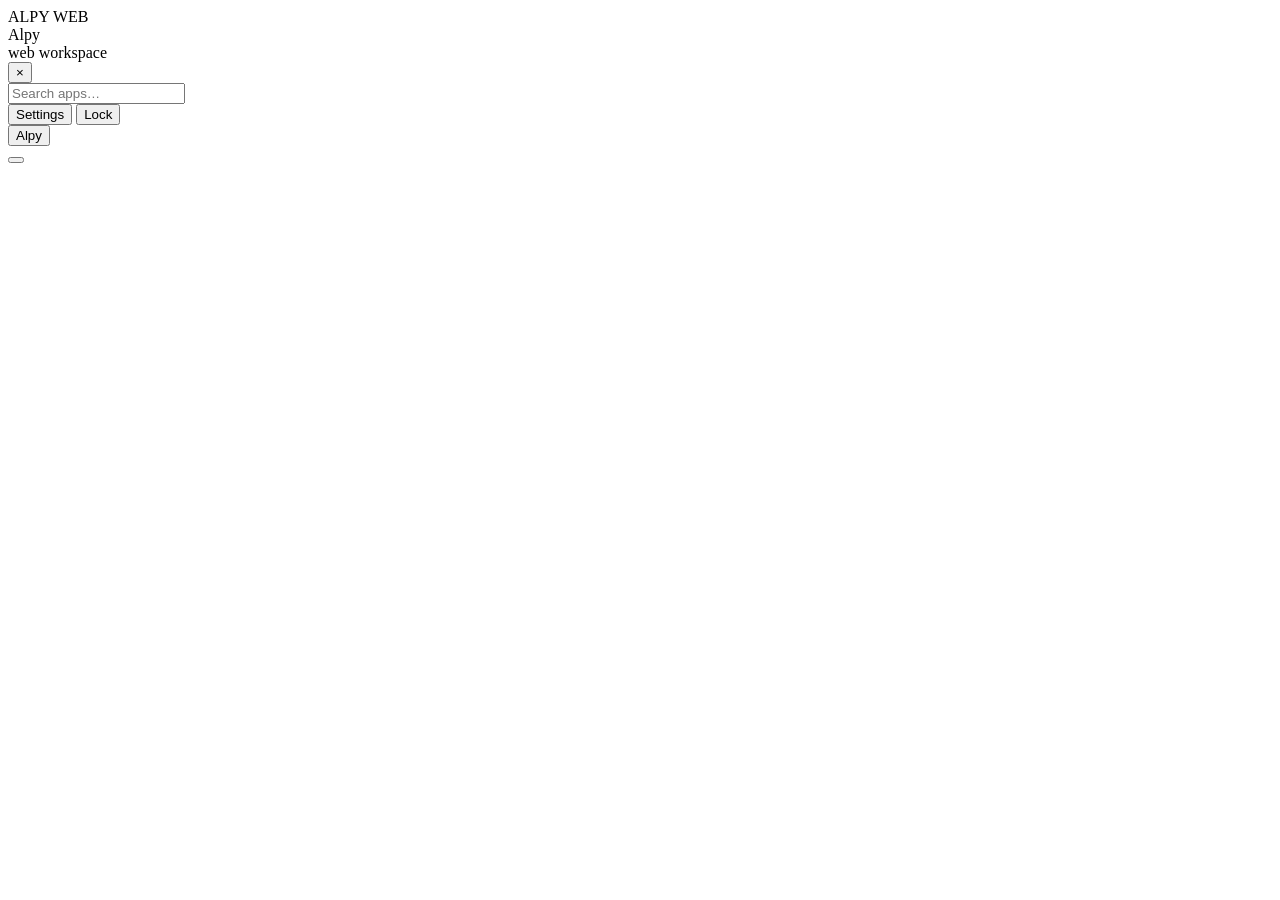
==== alpy-web/index.html @ 35bb012a "Start Alpy Web browser-native workspace" ====
<!doctype html>
<html lang="en">
<head>
<meta charset="utf-8">
<meta name="viewport" content="width=device-width,initial-scale=1,viewport-fit=cover">
<meta name="theme-color" content="#000000">
<title>Alpy Web</title>
<link rel="manifest" href="manifest.webmanifest">
<link rel="stylesheet" href="styles.css">
</head>
<body>
<div id="desktop" class="desktop" tabindex="0" aria-label="Alpy Web desktop">
  <div class="desktop-mark">ALPY WEB</div>

  <div id="windows" class="windows" aria-live="polite"></div>

  <div id="launcher" class="launcher hidden" role="menu" aria-label="Applications">
    <div class="launcher-head">
      <div>
        <div class="launcher-title">Alpy</div>
        <div class="launcher-sub">web workspace</div>
      </div>
      <button class="icon-button" id="launcherClose" aria-label="Close menu">×</button>
    </div>
    <input id="launcherSearch" class="launcher-search" placeholder="Search apps…" autocomplete="off">
    <div id="launcherApps" class="launcher-apps"></div>
    <div class="launcher-foot">
      <button class="launcher-foot-btn" data-action="settings">Settings</button>
      <button class="launcher-foot-btn" data-action="lock">Lock</button>
    </div>
  </div>

  <div class="dock">
    <button id="menuButton" class="menu-button" aria-label="Open Alpy menu">
      <span class="menu-dot"></span>
      <span>Alpy</span>
    </button>
    <div id="runningApps" class="running-apps"></div>
    <div class="dock-spacer"></div>
    <button id="clock" class="clock" title="Clock"></button>
  </div>
</div>

<script src="app.js"></script>
</body>
</html>
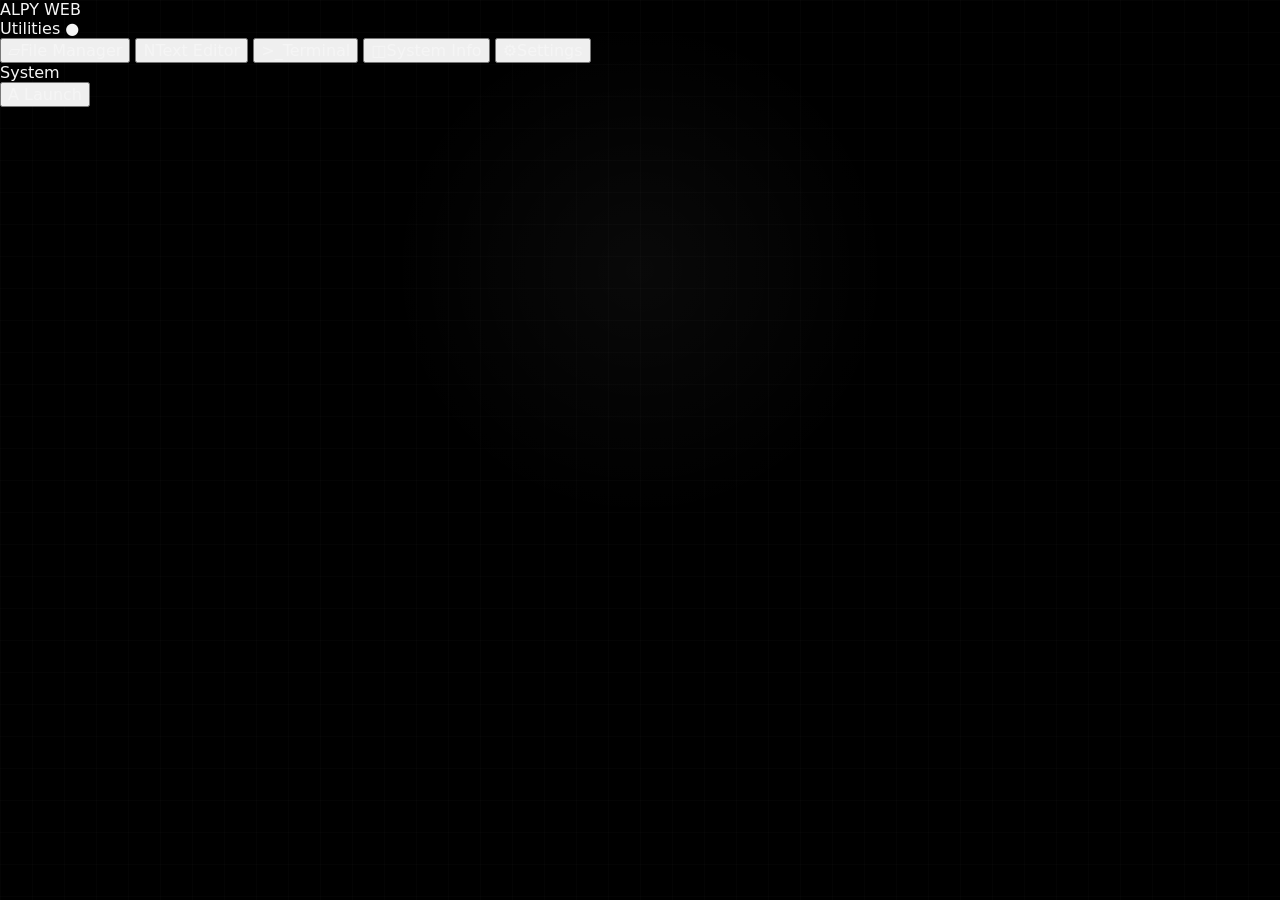
==== commit 7a1f50ba: "Move Alpy Web utilities panel to bottom left" ====
--- a/alpy-web/index.html
+++ b/alpy-web/index.html
@@ -3,26 +3,54 @@
 <head>
 <meta charset="utf-8">
 <meta name="viewport" content="width=device-width,initial-scale=1,viewport-fit=cover">
-<meta name="theme-color" content="#000000">
+<meta name="theme-color" content="#b9dceb">
 <title>Alpy Web</title>
 <link rel="manifest" href="manifest.webmanifest">
 <link rel="stylesheet" href="styles.css">
 </head>
 <body>
 <div id="desktop" class="desktop" tabindex="0" aria-label="Alpy Web desktop">
-  <div class="desktop-mark">ALPY WEB</div>
+  <div class="desktop-watermark">ALPY WEB</div>
 
   <div id="windows" class="windows" aria-live="polite"></div>
 
+  <aside class="utility-panel" aria-label="Utilities">
+    <div class="utility-titlebar">
+      <span>Utilities</span>
+      <span class="utility-status">●</span>
+    </div>
+    <button class="utility-item" data-open-app="files">
+      <span class="utility-icon">▱</span><span>File Manager</span>
+    </button>
+    <button class="utility-item" data-open-app="notes">
+      <span class="utility-icon">N</span><span>Text Editor</span>
+    </button>
+    <button class="utility-item" data-open-app="terminal">
+      <span class="utility-icon">&gt;_</span><span>Terminal</span>
+    </button>
+    <button class="utility-item" data-open-app="system">
+      <span class="utility-icon">◫</span><span>System Info</span>
+    </button>
+    <button class="utility-item" data-open-app="settings">
+      <span class="utility-icon">⚙</span><span>Settings</span>
+    </button>
+    <div class="utility-monitor">
+      <div class="monitor-label">System</div>
+      <div class="meter"><span style="width:38%"></span></div>
+      <div class="meter"><span style="width:61%"></span></div>
+      <div class="meter"><span style="width:22%"></span></div>
+    </div>
+  </aside>
+
   <div id="launcher" class="launcher hidden" role="menu" aria-label="Applications">
     <div class="launcher-head">
+      <div class="launcher-logo">A</div>
       <div>
-        <div class="launcher-title">Alpy</div>
-        <div class="launcher-sub">web workspace</div>
+        <div class="launcher-title">Alpy Web</div>
+        <div class="launcher-sub">Portable workspace</div>
       </div>
-      <button class="icon-button" id="launcherClose" aria-label="Close menu">×</button>
     </div>
-    <input id="launcherSearch" class="launcher-search" placeholder="Search apps…" autocomplete="off">
+    <input id="launcherSearch" class="launcher-search" placeholder="Find an application…" autocomplete="off">
     <div id="launcherApps" class="launcher-apps"></div>
     <div class="launcher-foot">
       <button class="launcher-foot-btn" data-action="settings">Settings</button>
@@ -30,17 +58,29 @@
     </div>
   </div>
 
-  <div class="dock">
-    <button id="menuButton" class="menu-button" aria-label="Open Alpy menu">
-      <span class="menu-dot"></span>
-      <span>Alpy</span>
+  <div class="taskbar">
+    <button id="menuButton" class="start-button" aria-label="Open Alpy menu">
+      <span class="start-mark">A</span>
+      <span>Launch</span>
     </button>
     <div id="runningApps" class="running-apps"></div>
-    <div class="dock-spacer"></div>
-    <button id="clock" class="clock" title="Clock"></button>
+    <div class="taskbar-spacer"></div>
+    <div class="tray">
+      <span class="tray-dot"></span>
+      <button id="clock" class="clock" title="Clock"></button>
+    </div>
   </div>
 </div>
 
 <script src="app.js"></script>
+<script>
+document.querySelectorAll('[data-open-app]').forEach(btn=>{
+  btn.addEventListener('click',()=>{
+    const id=btn.dataset.openApp;
+    const launcherBtn=document.querySelector('.launcher-app[data-app="'+id+'"]');
+    if(launcherBtn) launcherBtn.click();
+  });
+});
+</script>
 </body>
 </html>
--- a/alpy-web/styles.css
+++ b/alpy-web/styles.css
@@ -0,0 +1,183 @@
+:root{
+  --bg:#000;
+  --panel:#0b0b0b;
+  --panel2:#111;
+  --line:#252525;
+  --muted:#8c8c8c;
+  --text:#f5f5f5;
+  --accent:#fff;
+  --dock-h:52px;
+}
+*{box-sizing:border-box}
+html,body{margin:0;width:100%;height:100%;overflow:hidden;background:var(--bg);color:var(--text);font-family:Inter,ui-sans-serif,system-ui,-apple-system,BlinkMacSystemFont,"Segoe UI",sans-serif}
+button,input,textarea{font:inherit}
+button{color:inherit}
+.desktop{
+  position:relative;
+  width:100vw;height:100vh;
+  background:#000;
+  overflow:hidden;
+  user-select:none;
+}
+.desktop::before{
+  content:"";
+  position:absolute;inset:0;
+  background:
+    radial-gradient(circle at 50% 30%,rgba(255,255,255,.035),transparent 28%),
+    linear-gradient(rgba(255,255,255,.014) 1px,transparent 1px),
+    linear-gradient(90deg,rgba(255,255,255,.014) 1px,transparent 1px);
+  background-size:auto,32px 32px,32px 32px;
+  pointer-events:none;
+}
+.desktop-mark{
+  position:absolute;top:20px;right:22px;
+  font-size:10px;letter-spacing:.24em;
+  color:#333;
+}
+.windows{position:absolute;inset:0 0 var(--dock-h) 0}
+.window{
+  position:absolute;
+  width:min(760px,calc(100vw - 40px));
+  height:min(520px,calc(100vh - 100px));
+  min-width:280px;min-height:200px;
+  background:#0a0a0a;
+  border:1px solid #252525;
+  border-radius:14px;
+  box-shadow:0 30px 80px rgba(0,0,0,.55);
+  overflow:hidden;
+  display:flex;flex-direction:column;
+}
+.window.active{border-color:#3a3a3a}
+.window.maximized{
+  left:10px!important;top:10px!important;
+  width:calc(100vw - 20px)!important;
+  height:calc(100vh - var(--dock-h) - 20px)!important;
+}
+.window-titlebar{
+  height:42px;flex:0 0 42px;
+  display:flex;align-items:center;
+  padding:0 10px 0 14px;
+  border-bottom:1px solid #202020;
+  background:#0d0d0d;
+  cursor:grab;
+}
+.window-titlebar:active{cursor:grabbing}
+.window-title{font-size:13px;font-weight:650;letter-spacing:.01em}
+.window-actions{margin-left:auto;display:flex;gap:6px}
+.window-action{
+  width:28px;height:28px;border-radius:8px;
+  border:0;background:transparent;color:#8e8e8e;cursor:pointer
+}
+.window-action:hover{background:#1c1c1c;color:#fff}
+.window-body{flex:1;min-height:0;overflow:auto;background:#090909}
+.window-resize{
+  position:absolute;right:0;bottom:0;width:18px;height:18px;
+  cursor:nwse-resize;
+}
+.dock{
+  position:absolute;left:0;bottom:0;
+  width:100%;height:var(--dock-h);
+  display:flex;align-items:center;
+  gap:8px;padding:7px 10px;
+  border-top:1px solid #191919;
+  background:rgba(5,5,5,.94);
+  backdrop-filter:blur(18px);
+}
+.menu-button{
+  height:38px;padding:0 14px 0 11px;
+  display:flex;align-items:center;gap:9px;
+  border:1px solid #252525;border-radius:10px;
+  background:#0b0b0b;cursor:pointer;font-size:13px;font-weight:650;
+}
+.menu-button:hover,.menu-button.open{background:#151515;border-color:#333}
+.menu-dot{width:9px;height:9px;border-radius:3px;background:#fff;display:block}
+.running-apps{display:flex;gap:6px;min-width:0}
+.task-button{
+  height:38px;max-width:170px;padding:0 12px;
+  border:1px solid #202020;border-radius:10px;
+  background:#0a0a0a;color:#bcbcbc;cursor:pointer;
+  white-space:nowrap;overflow:hidden;text-overflow:ellipsis
+}
+.task-button.active{color:#fff;border-color:#393939;background:#141414}
+.dock-spacer{flex:1}
+.clock{
+  min-width:72px;height:38px;
+  background:transparent;border:0;color:#8f8f8f;cursor:pointer;
+  font-size:12px
+}
+.clock:hover{color:#fff}
+.launcher{
+  position:absolute;left:10px;bottom:calc(var(--dock-h) + 8px);
+  width:min(360px,calc(100vw - 20px));
+  max-height:min(560px,calc(100vh - 80px));
+  display:flex;flex-direction:column;
+  background:#0b0b0b;border:1px solid #292929;border-radius:16px;
+  box-shadow:0 30px 90px rgba(0,0,0,.75);
+  overflow:hidden;z-index:10000;
+}
+.hidden{display:none!important}
+.launcher-head{display:flex;align-items:center;padding:18px 18px 12px}
+.launcher-title{font-size:20px;font-weight:800;letter-spacing:-.03em}
+.launcher-sub{font-size:11px;color:#666;margin-top:2px}
+.icon-button{
+  margin-left:auto;width:30px;height:30px;border:0;border-radius:8px;background:transparent;color:#777;cursor:pointer;font-size:20px
+}
+.icon-button:hover{background:#181818;color:#fff}
+.launcher-search{
+  margin:0 14px 10px;height:42px;border:1px solid #242424;border-radius:10px;background:#050505;color:#fff;padding:0 12px;outline:none
+}
+.launcher-search:focus{border-color:#444}
+.launcher-apps{padding:4px 8px 10px;overflow:auto}
+.launcher-app{
+  width:100%;display:flex;align-items:center;gap:12px;
+  border:0;background:transparent;border-radius:10px;padding:10px;cursor:pointer;text-align:left
+}
+.launcher-app:hover{background:#151515}
+.app-glyph{
+  width:32px;height:32px;border:1px solid #2b2b2b;border-radius:9px;
+  display:grid;place-items:center;color:#ddd;background:#101010;font-size:14px
+}
+.app-copy{min-width:0}.app-name{font-size:13px;font-weight:650}.app-desc{font-size:11px;color:#666;margin-top:2px;white-space:nowrap;overflow:hidden;text-overflow:ellipsis}
+.launcher-foot{display:flex;gap:8px;padding:10px;border-top:1px solid #202020}
+.launcher-foot-btn{flex:1;height:36px;border:1px solid #242424;border-radius:9px;background:#0d0d0d;color:#9a9a9a;cursor:pointer}
+.launcher-foot-btn:hover{color:#fff;background:#151515}
+.app-shell{height:100%;padding:18px;user-select:text}
+.app-shell h1{font-size:20px;margin:0 0 14px}
+.app-shell p{color:#8d8d8d;line-height:1.6}
+.app-shell textarea,.app-shell input{
+  width:100%;background:#050505;color:#eee;border:1px solid #292929;border-radius:9px;outline:none;padding:10px
+}
+.app-shell textarea{min-height:260px;resize:none;line-height:1.55}
+.app-shell input:focus,.app-shell textarea:focus{border-color:#444}
+.file-list{display:grid;gap:6px}
+.file-row{
+  display:flex;align-items:center;gap:10px;padding:11px 12px;border:1px solid #1f1f1f;border-radius:9px;background:#0d0d0d
+}
+.file-icon{color:#777}
+.kv{display:grid;grid-template-columns:150px 1fr;gap:8px 14px;font-size:13px}
+.kv .k{color:#6e6e6e}.kv .v{color:#ddd}
+.setting-row{padding:12px 0;border-bottom:1px solid #1c1c1c;display:flex;align-items:center;gap:12px}
+.setting-row:last-child{border-bottom:0}
+.setting-row label{flex:1}.setting-row small{display:block;color:#666;margin-top:3px}
+.setting-row input[type="checkbox"]{width:18px;height:18px}
+.terminal{
+  height:100%;padding:14px;background:#030303;color:#d6d6d6;
+  font:13px/1.5 ui-monospace,SFMono-Regular,Consolas,monospace;user-select:text
+}
+.terminal-line{white-space:pre-wrap}
+.terminal-prompt{display:flex;gap:8px;margin-top:8px}
+.terminal-prompt span{color:#777}
+.terminal-prompt input{flex:1;background:transparent;border:0;outline:none;color:#fff;font:inherit;padding:0}
+.lock-screen{
+  position:absolute;inset:0;z-index:20000;background:#000;
+  display:grid;place-items:center
+}
+.lock-card{text-align:center}.lock-time{font-size:76px;font-weight:250;letter-spacing:-.06em}.lock-text{color:#666;margin-top:4px}
+.lock-card button{margin-top:26px;height:38px;padding:0 18px;border:1px solid #252525;border-radius:10px;background:#0d0d0d;color:#ddd;cursor:pointer}
+@media(max-width:700px){
+  .desktop-mark{display:none}
+  .window{left:8px!important;top:8px!important;width:calc(100vw - 16px)!important;height:calc(100vh - var(--dock-h) - 16px)!important;border-radius:12px}
+  .window-resize{display:none}
+  .launcher{left:8px;width:calc(100vw - 16px)}
+  .clock{min-width:58px}
+}
